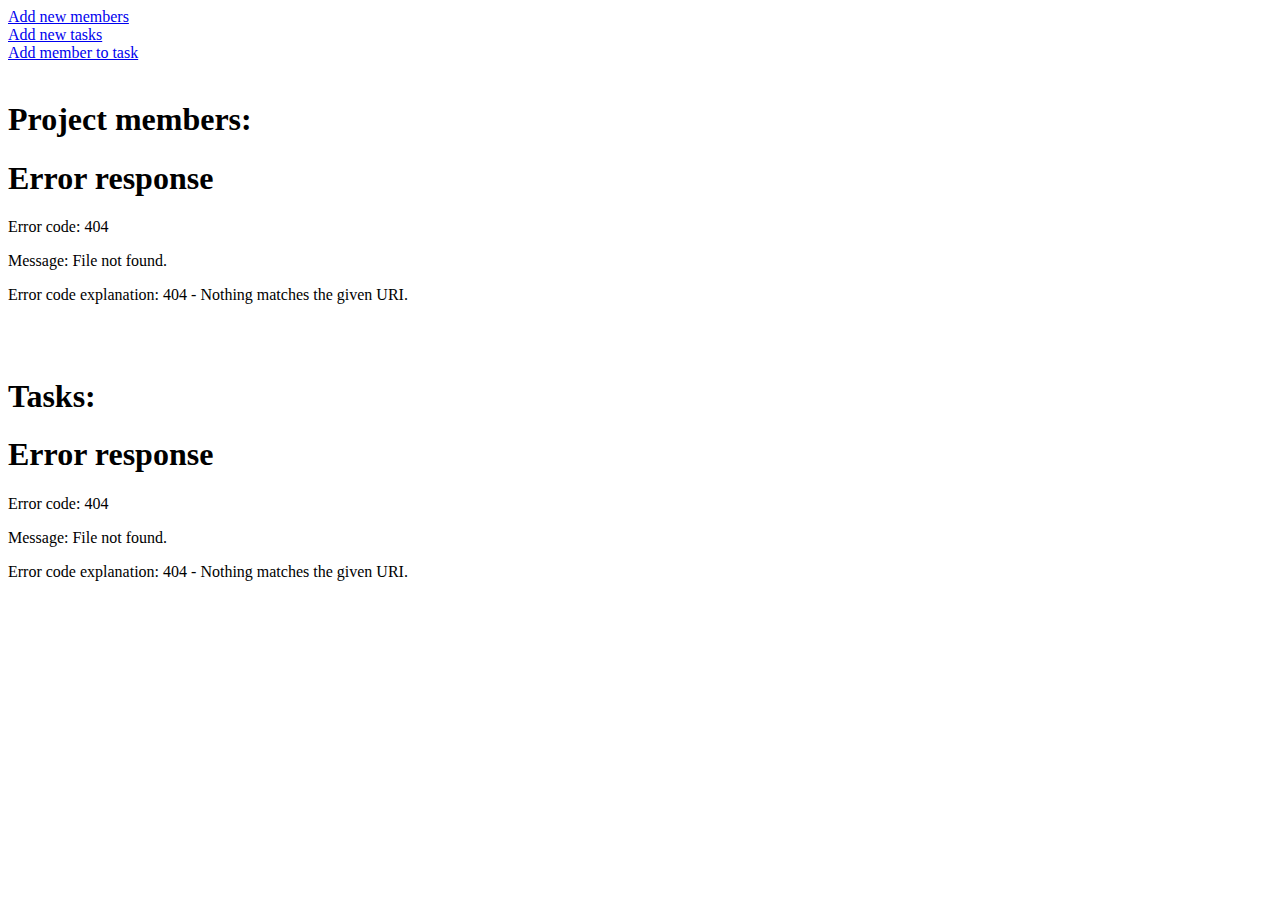
==== src/main/resources/index.html @ 35e3dc35 "Merge pull request #23 from kristiania/task_member_db_3" ====
<!DOCTYPE html>
<html lang="en">
<head>
    <meta charset="UTF-8">
    <title>Project members</title>
</head>
<body>
<a href="http://localhost:8080/addProjectMember.html">Add new members</a>
<br>
<a href="http://localhost:8080/addProjectTask.html">Add new tasks</a>
<br>
<a href="http://localhost:8080/addMemberToTask.html">Add member to task</a>
<br><br>

<h1>Project members:</h1>
<div id="members"></div>
<br><br>
<h1>Tasks:</h1>
<div id="tasks"></div>



</body>
<script>
    fetch("/api/member").then(response => response.text()).then(html => {
        document.getElementById("members").innerHTML = html;
    });

    fetch("/api/task").then(response => response.text()).then(html => {
        document.getElementById("tasks").innerHTML = html;
    });

</script>
</html>
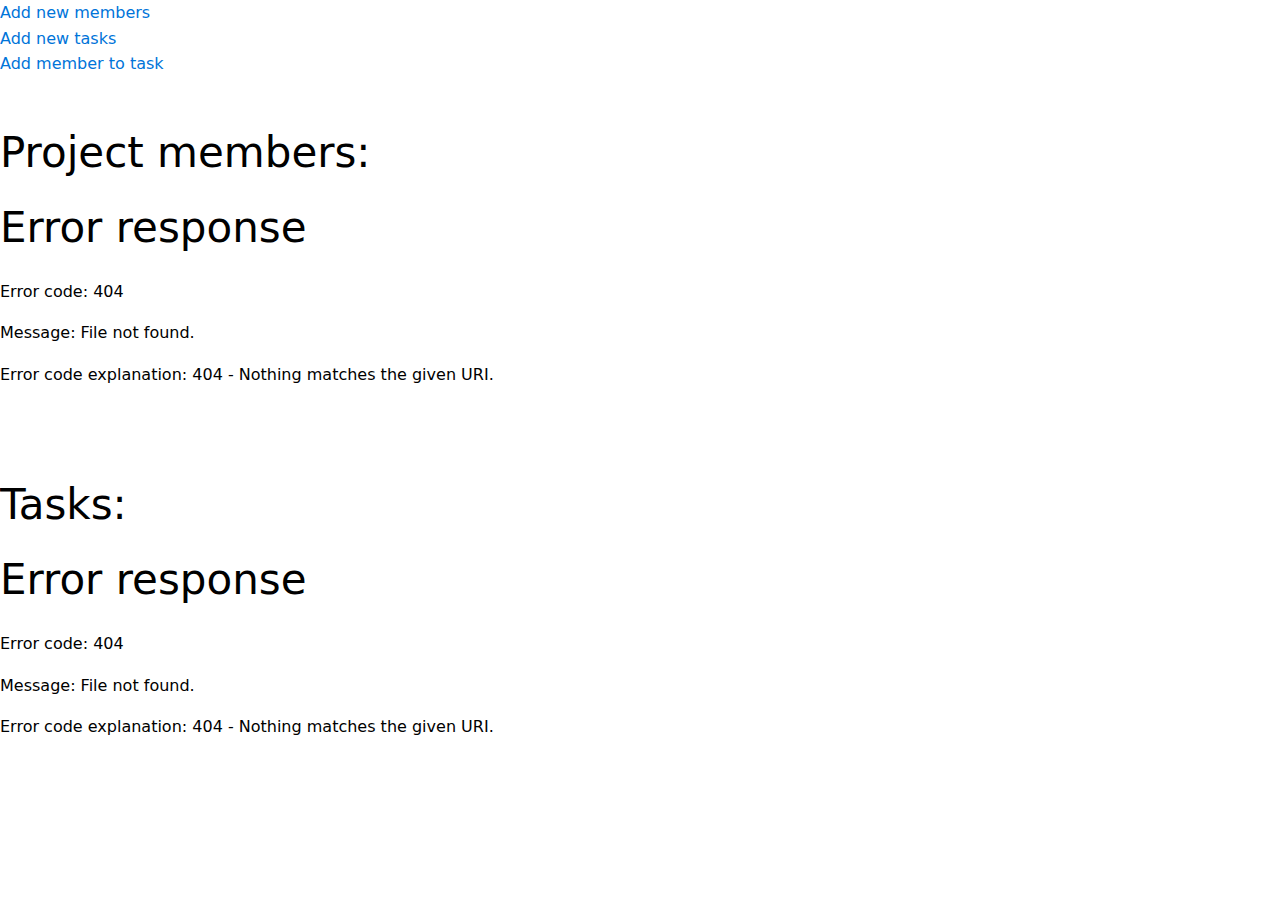
==== commit c4886393: "refactored a bit" ====
--- a/src/main/resources/index.html
+++ b/src/main/resources/index.html
@@ -3,6 +3,7 @@
 <head>
     <meta charset="UTF-8">
     <title>Project members</title>
+    <link href="style.css" rel="stylesheet" type="text/css"/>
 </head>
 <body>
 <a href="http://localhost:8080/addProjectMember.html">Add new members</a>
@@ -19,7 +20,6 @@
 <div id="tasks"></div>
 
 
-
 </body>
 <script>
     fetch("/api/member").then(response => response.text()).then(html => {
--- a/src/main/resources/style.css
+++ b/src/main/resources/style.css
@@ -0,0 +1,195 @@
+/* Basic.css  */
+
+* {
+    box-sizing: border-box
+}
+
+:root {
+    --sans: 1em/1.6 system-ui, -apple-system, BlinkMacSystemFont, Segoe UI, Roboto, Oxygen, Ubuntu, Cantarell, Droid Sans, Helvetica Neue, Fira Sans, sans-serif;
+    --mono: SFMono-Regular, Consolas, 'Liberation Mono', Menlo, Courier, 'Courier New', monospace;
+    --c1: #0074d9;
+    --c2: #eee;
+    --c3: #fff;
+    --c4: #000;
+    --c5: #fff;
+    --m1: 8px;
+    --rc: 8px;
+}
+
+@media (prefers-color-scheme: dark) {
+    :root {
+        --c2: #333;
+        --c3: #1e1f20;
+        --c4: #fff;
+    }
+}
+
+html {
+    -ms-text-size-adjust: 100%;
+    -webkit-text-size-adjust: 100%;
+
+}
+
+/* General settings */
+
+body {
+    margin: 0;
+    font: var(--sans);
+    font-weight: 400;
+    font-style: normal;
+    text-rendering: optimizeLegibility;
+    -webkit-font-smoothing: antialiased;
+    background-color: var(--c3);
+    color: var(--c4);
+}
+
+img, iframe {
+    border: none;
+    max-width: 100%
+}
+
+a {
+    color: var(--c1);
+    text-decoration: none
+}
+
+a:hover {
+    color: var(--c1);
+    text-decoration: underline
+}
+
+pre {
+    font: 1em/1.6 var(--mono);
+    background: var(--c2);
+    padding: 1em;
+    overflow: auto
+}
+
+code {
+    font: 1em/1.6 var(--mono);
+}
+
+blockquote {
+    border-left: 5px solid var(--c2);
+    padding: 1em 1.5em;
+    margin: 0
+}
+
+hr {
+    border: 0;
+    border-bottom: 1px solid var(--c4)
+}
+
+/* Headlines */
+
+h1, h2, h3, h4, h5, h6 {
+    margin: 0.6em 0;
+    font-weight: normal
+}
+
+h1 {
+    font-size: 2.625em;
+    line-height: 1.2
+}
+
+h2 {
+    font-size: 1.625em;
+    line-height: 1.2
+}
+
+h3 {
+    font-size: 1.3125em;
+    line-height: 1.24
+}
+
+h4 {
+    font-size: 1.1875em;
+    line-height: 1.23
+}
+
+h5, h6 {
+    font-size: 1em;
+    font-weight: bold
+}
+
+/* Table */
+
+table {
+    border-collapse: collapse;
+    border-spacing: 0;
+    margin: 1em 0
+}
+
+th, td {
+    text-align: left;
+    vertical-align: top;
+    border: 1px solid;
+    padding: 0.4em
+}
+
+thead, tfoot {
+    background: var(--c2)
+}
+
+/* Rounded Corners*/
+
+pre, code, input, select, textarea, button, img {
+    border-radius: var(--rc)
+}
+
+
+/* Forms */
+
+input, select, textarea {
+    font-size: 1em;
+    color: var(--c4);
+    background: var(--c2);
+    border: 0;
+    padding: 0.6em
+}
+
+button, input[type=submit], input[type=reset], input[type="button"] {
+    -webkit-appearance: none;
+    font-size: 1em;
+    display: inline-block;
+    color: var(--c5);
+    background: var(--c1);
+    border: 0;
+    margin: 4px;
+    padding: 0.6em;
+    cursor: pointer;
+    text-align: center
+}
+
+button:hover, button:focus, input:hover, textarea:hover, select:hover {
+    opacity: 0.8
+}
+
+/* Infinite Grid */
+
+section {
+    display: flex;
+    flex-flow: row wrap
+}
+
+[style*="--c:"], section > section, aside, article {
+    flex: var(--c, 1);
+    margin: var(--m1)
+}
+
+/* Cards */
+
+article {
+    background: var(--c2);
+    border-radius: var(--rc);
+    padding: 1em;
+    box-shadow: 0px 1px 0px rgba(0, 0, 0, 0.3)
+}
+
+[style*="--c:"]:first-child, section > section:first-child, article:first-child {
+    margin-left: 0
+}
+
+[style*="--c:"]:last-child, section > section:last-child, article:last-child {
+    margin-right: 0
+}
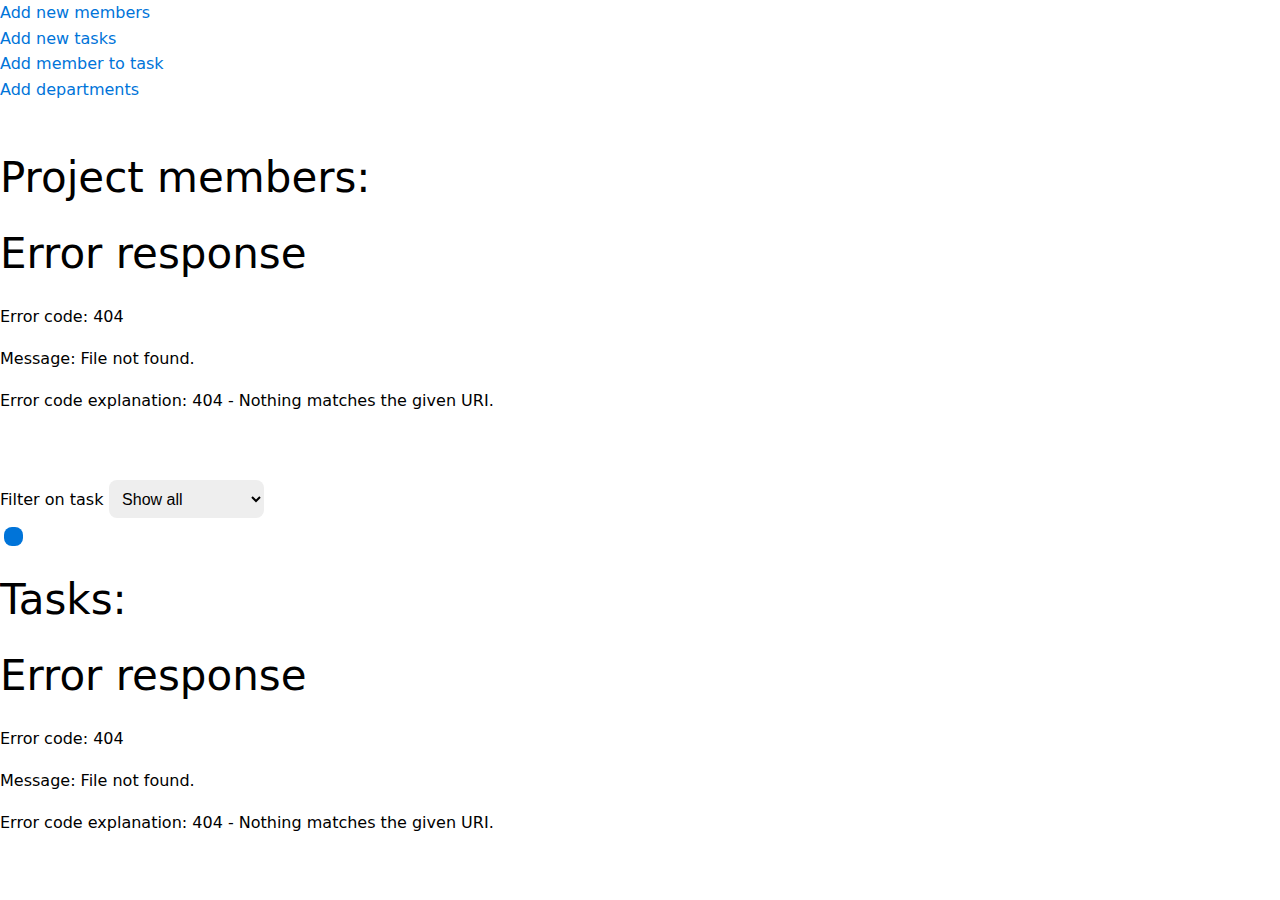
==== commit 4f15505c: "Filter (#36)" ====
--- a/src/main/resources/index.html
+++ b/src/main/resources/index.html
@@ -11,14 +11,27 @@
 <a href="http://localhost:8080/addProjectTask.html">Add new tasks</a>
 <br>
 <a href="http://localhost:8080/addMemberToTask.html">Add member to task</a>
+<br>
+<a href="http://localhost:8080/addDepartment.html">Add departments</a>
 <br><br>
 
 <h1>Project members:</h1>
 <div id="members"></div>
 <br><br>
+<form name="statusForm" method="POST" action="/api/filterTask">
+    <Label for="status">Filter on task</Label>
+    <select name="taskStatus" id="status" onchange="this.form.submit()">
+        <option value='*' onclick="showFilteredTasks()">Show all</option>
+        <option value="OPEN">OPEN</option>
+        <option value="IN_PROGRESS">IN_PROGRESS</option>
+        <option value="FINISHED">FINISHED</option>
+        <option value="CANCELED">CANCELED</option>
+    </select>
+</form>
+<button onclick="showFilteredTasks()"></button>
+
 <h1>Tasks:</h1>
 <div id="tasks"></div>
-
 
 </body>
 <script>
@@ -29,6 +42,11 @@
     fetch("/api/task").then(response => response.text()).then(html => {
         document.getElementById("tasks").innerHTML = html;
     });
+    function showFilteredTasks() {
+        fetch("/api/showFilterTask").then(response => response.text()).then(html => {
+            document.getElementById("tasks").innerHTML = html;
+        });
+    }
 
 </script>
 </html>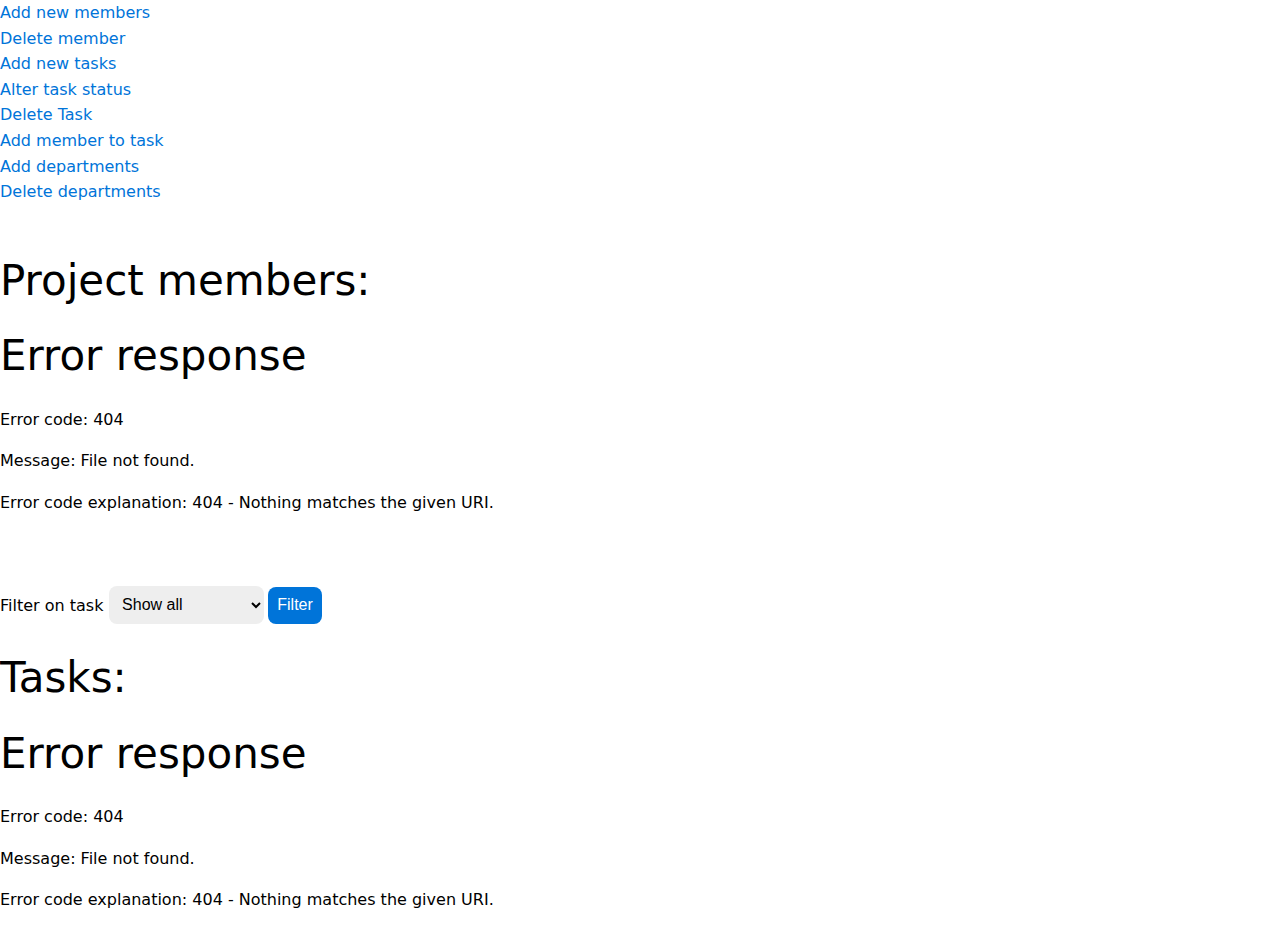
==== commit 6484942f: "Merge pull request #56 from kristiania/reloadOnSubmit" ====
--- a/src/main/resources/index.html
+++ b/src/main/resources/index.html
@@ -8,27 +8,35 @@
 <body>
 <a href="http://localhost:8080/addProjectMember.html">Add new members</a>
 <br>
+<a href="http://localhost:8080/deleteMember.html">Delete member</a>
+<br>
 <a href="http://localhost:8080/addProjectTask.html">Add new tasks</a>
+<br>
+<a href="http://localhost:8080/alterProjectTask.html">Alter task status</a>
+<br>
+<a href="http://localhost:8080/deleteTask.html">Delete Task</a>
 <br>
 <a href="http://localhost:8080/addMemberToTask.html">Add member to task</a>
 <br>
 <a href="http://localhost:8080/addDepartment.html">Add departments</a>
+<br>
+<a href="http://localhost:8080/deleteDepartment.html">Delete departments</a>
 <br><br>
 
 <h1>Project members:</h1>
 <div id="members"></div>
 <br><br>
-<form name="statusForm" method="POST" action="/api/filterTask">
+<form action="/api/filterTask" method="POST" name="statusForm">
     <Label for="status">Filter on task</Label>
-    <select name="taskStatus" id="status" onchange="this.form.submit()">
-        <option value='*' onclick="showFilteredTasks()">Show all</option>
+    <select id="status" name="taskStatus" onchange="this.form.submit()">
+        <option onclick="showFilteredTasks()" value='*'>Show all</option>
         <option value="OPEN">OPEN</option>
         <option value="IN_PROGRESS">IN_PROGRESS</option>
         <option value="FINISHED">FINISHED</option>
         <option value="CANCELED">CANCELED</option>
-    </select>
+    </select><button onclick="showFilteredTasks()"> Filter</button>
 </form>
-<button onclick="showFilteredTasks()"></button>
+
 
 <h1>Tasks:</h1>
 <div id="tasks"></div>
@@ -42,6 +50,7 @@
     fetch("/api/task").then(response => response.text()).then(html => {
         document.getElementById("tasks").innerHTML = html;
     });
+
     function showFilteredTasks() {
         fetch("/api/showFilterTask").then(response => response.text()).then(html => {
             document.getElementById("tasks").innerHTML = html;
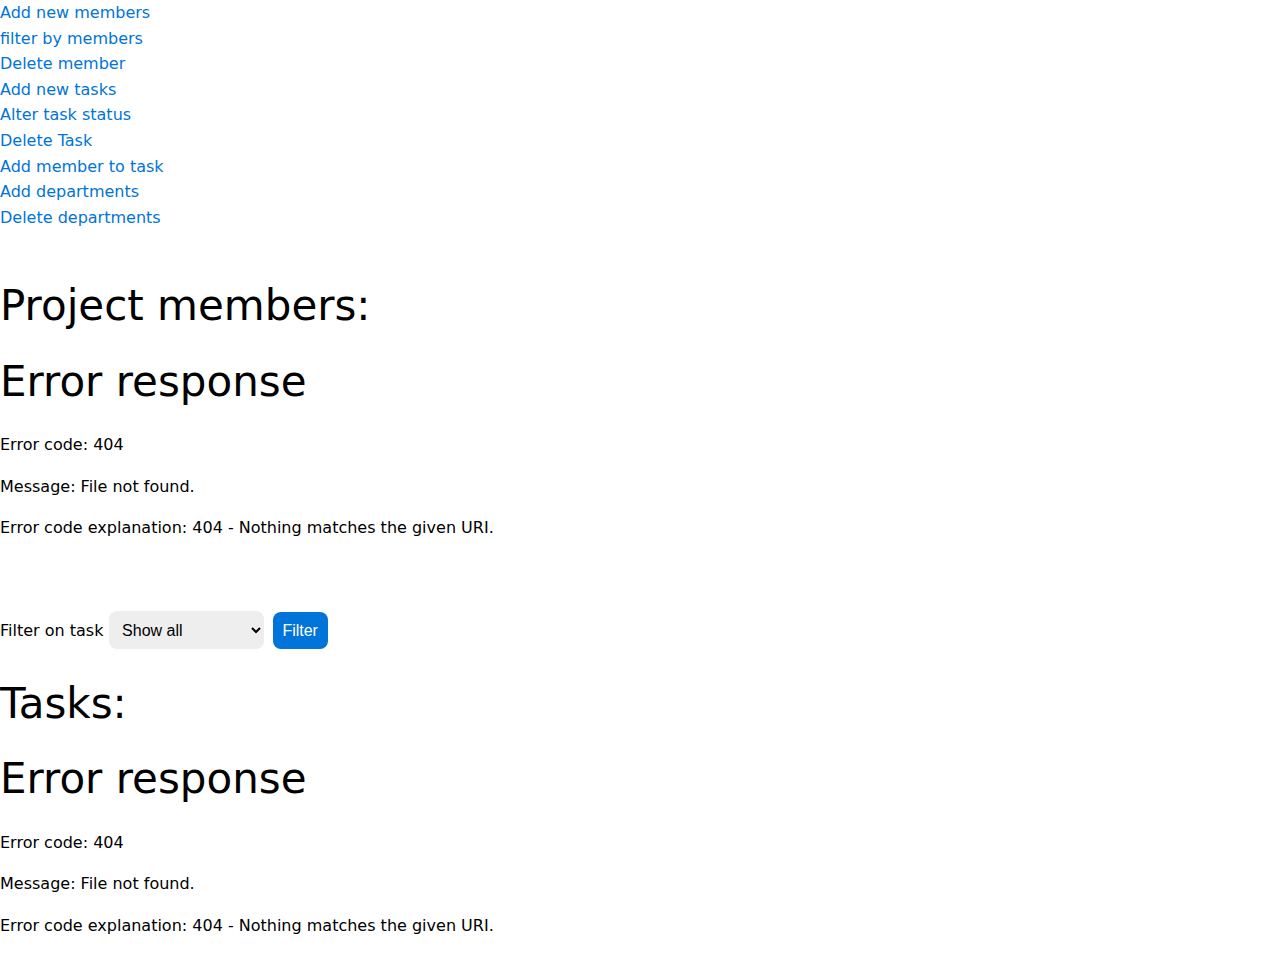
==== commit 60fef69f: "added filter by members resolves #51" ====
--- a/src/main/resources/index.html
+++ b/src/main/resources/index.html
@@ -7,6 +7,8 @@
 </head>
 <body>
 <a href="http://localhost:8080/addProjectMember.html">Add new members</a>
+<br>
+<a href="http://localhost:8080/filterByMember.html">filter by members</a>
 <br>
 <a href="http://localhost:8080/deleteMember.html">Delete member</a>
 <br>
@@ -34,7 +36,8 @@
         <option value="IN_PROGRESS">IN_PROGRESS</option>
         <option value="FINISHED">FINISHED</option>
         <option value="CANCELED">CANCELED</option>
-    </select><button onclick="showFilteredTasks()"> Filter</button>
+    </select>
+    <button onclick="showFilteredTasks()"> Filter</button>
 </form>
 
 
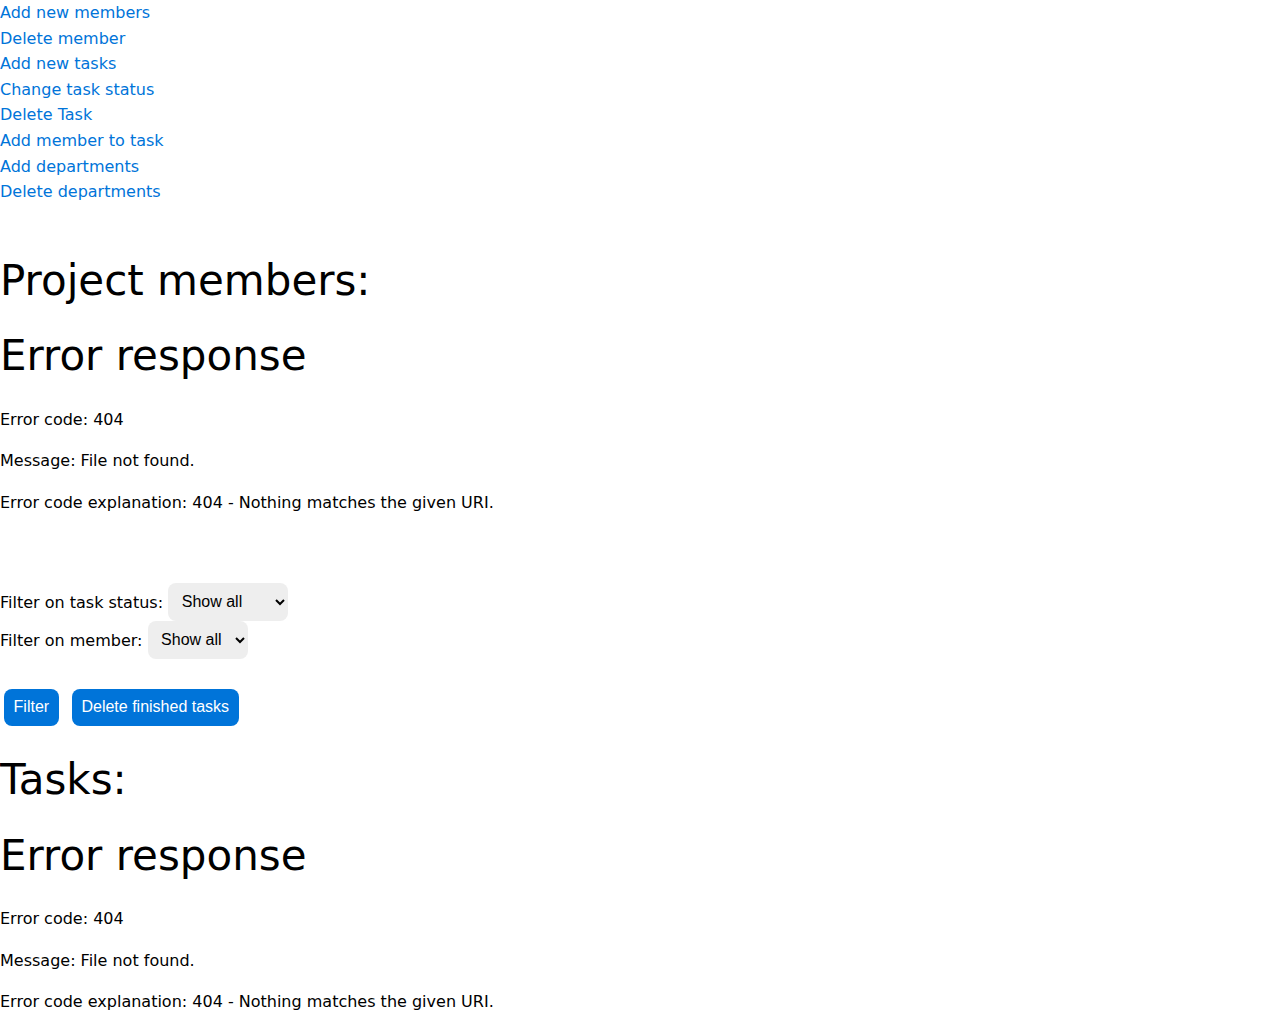
==== commit 168826ea: "Main merge is functional" ====
--- a/src/main/resources/index.html
+++ b/src/main/resources/index.html
@@ -8,13 +8,11 @@
 <body>
 <a href="http://localhost:8080/addProjectMember.html">Add new members</a>
 <br>
-<a href="http://localhost:8080/filterByMember.html">filter by members</a>
-<br>
 <a href="http://localhost:8080/deleteMember.html">Delete member</a>
 <br>
 <a href="http://localhost:8080/addProjectTask.html">Add new tasks</a>
 <br>
-<a href="http://localhost:8080/alterProjectTask.html">Alter task status</a>
+<a href="http://localhost:8080/alterProjectTask.html">Change task status</a>
 <br>
 <a href="http://localhost:8080/deleteTask.html">Delete Task</a>
 <br>
@@ -29,16 +27,23 @@
 <div id="members"></div>
 <br><br>
 <form action="/api/filterTask" method="POST" name="statusForm">
-    <Label for="status">Filter on task</Label>
-    <select id="status" name="taskStatus" onchange="this.form.submit()">
+    <Label for="status-select">Filter on task status: </Label>
+    <select id="status-select" name="taskStatus" onchange="this.form.submit()">
         <option onclick="showFilteredTasks()" value='*'>Show all</option>
-        <option value="OPEN">OPEN</option>
-        <option value="IN_PROGRESS">IN_PROGRESS</option>
-        <option value="FINISHED">FINISHED</option>
-        <option value="CANCELED">CANCELED</option>
+        <option value="OPEN">Open</option>
+        <option value="IN_PROGRESS">In progress</option>
+        <option value="FINISHED">Finished</option>
+        <option value="CANCELED">Canceled</option>
     </select>
-    <button onclick="showFilteredTasks()"> Filter</button>
+    <br>
+    <Label for="member-select">Filter on member: </Label>
+    <select id="member-select" name="taskMember" onchange="this.form.submit()">
+        <option value="*">Show all</option>
+    </select>
 </form>
+<br>
+<button onclick="showFilteredTasks()">Filter</button>
+<button onclick="deleteFinishedTasks()"> Delete finished tasks </button>
 
 
 <h1>Tasks:</h1>
@@ -54,11 +59,21 @@
         document.getElementById("tasks").innerHTML = html;
     });
 
+    fetch("/api/memberSelect").then(response => response.text()).then(html => {
+        document.getElementById("member-select").innerHTML += html;
+    });
+
     function showFilteredTasks() {
         fetch("/api/showFilterTask").then(response => response.text()).then(html => {
             document.getElementById("tasks").innerHTML = html;
         });
     }
 
+    function deleteFinishedTasks(){
+        fetch("/api/deleteFinishedTasks").then(response => response.text()).then(html => {
+            document.getElementById("status-select").innerHTML = html;
+        });
+    }
+
 </script>
 </html>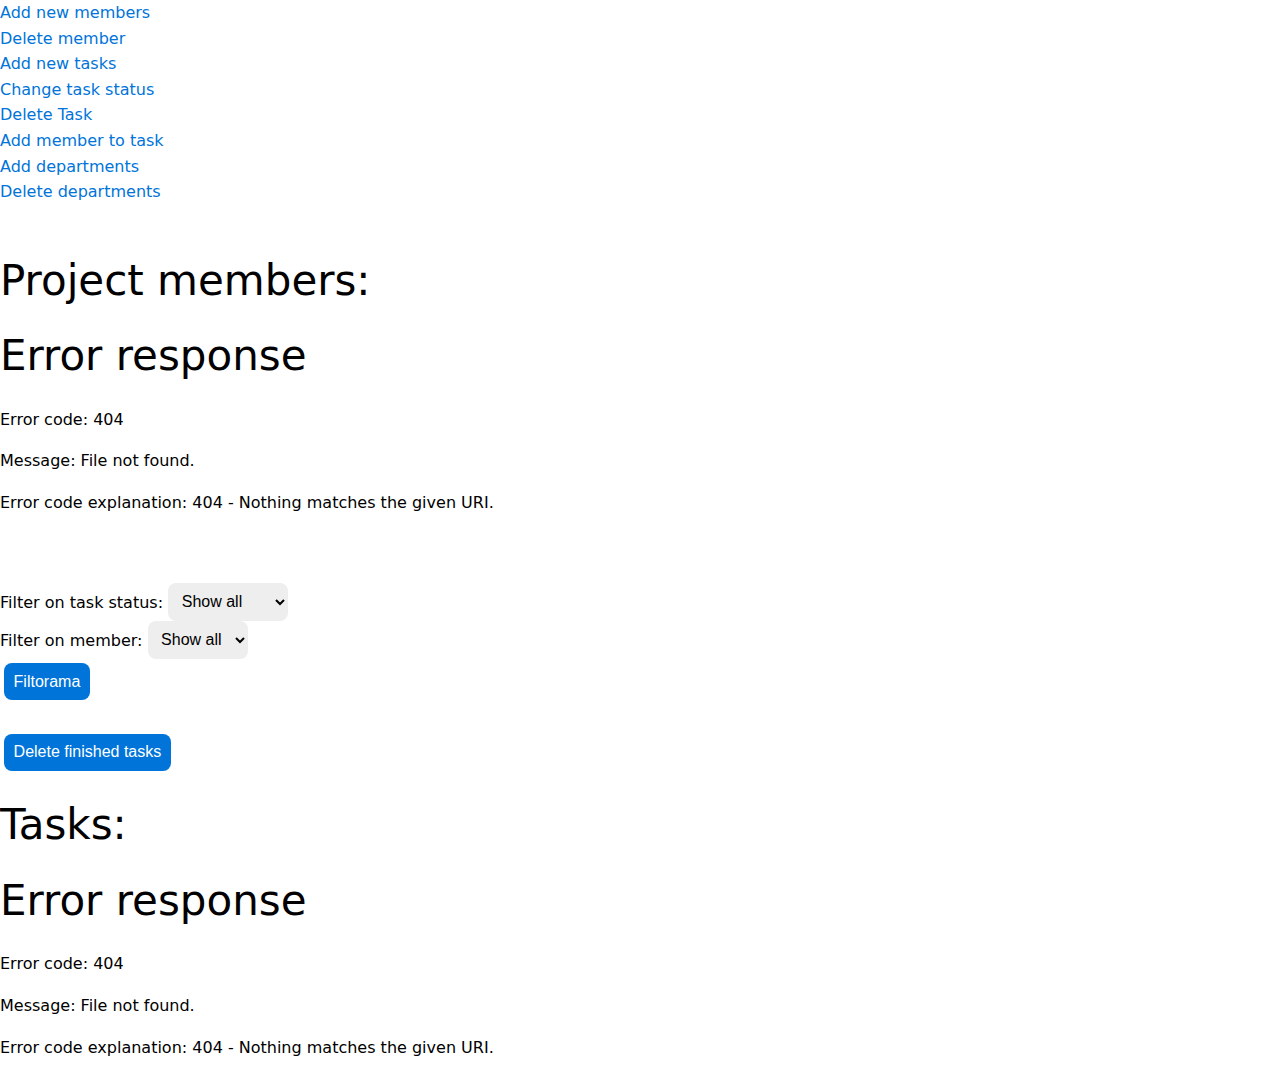
==== commit 9955263d: "Filter functional and using refresh" ====
--- a/src/main/resources/index.html
+++ b/src/main/resources/index.html
@@ -28,7 +28,7 @@
 <br><br>
 <form action="/api/filterTask" method="POST" name="statusForm">
     <Label for="status-select">Filter on task status: </Label>
-    <select id="status-select" name="taskStatus" onchange="this.form.submit()">
+    <select id="status-select" name="taskStatus">
         <option onclick="showFilteredTasks()" value='*'>Show all</option>
         <option value="OPEN">Open</option>
         <option value="IN_PROGRESS">In progress</option>
@@ -37,12 +37,14 @@
     </select>
     <br>
     <Label for="member-select">Filter on member: </Label>
-    <select id="member-select" name="taskMember" onchange="this.form.submit()">
+    <select id="member-select" name="taskMember">
         <option value="*">Show all</option>
     </select>
+    <br>
+    <button>Filtorama</button>
 </form>
 <br>
-<button onclick="showFilteredTasks()">Filter</button>
+<!--<button onclick="showFilteredTasks()">Filter</button>-->
 <button onclick="deleteFinishedTasks()"> Delete finished tasks </button>
 
 
@@ -63,11 +65,9 @@
         document.getElementById("member-select").innerHTML += html;
     });
 
-    function showFilteredTasks() {
-        fetch("/api/showFilterTask").then(response => response.text()).then(html => {
+    fetch("/api/showFilterTask").then(response => response.text()).then(html => {
             document.getElementById("tasks").innerHTML = html;
-        });
-    }
+    });
 
     function deleteFinishedTasks(){
         fetch("/api/deleteFinishedTasks").then(response => response.text()).then(html => {
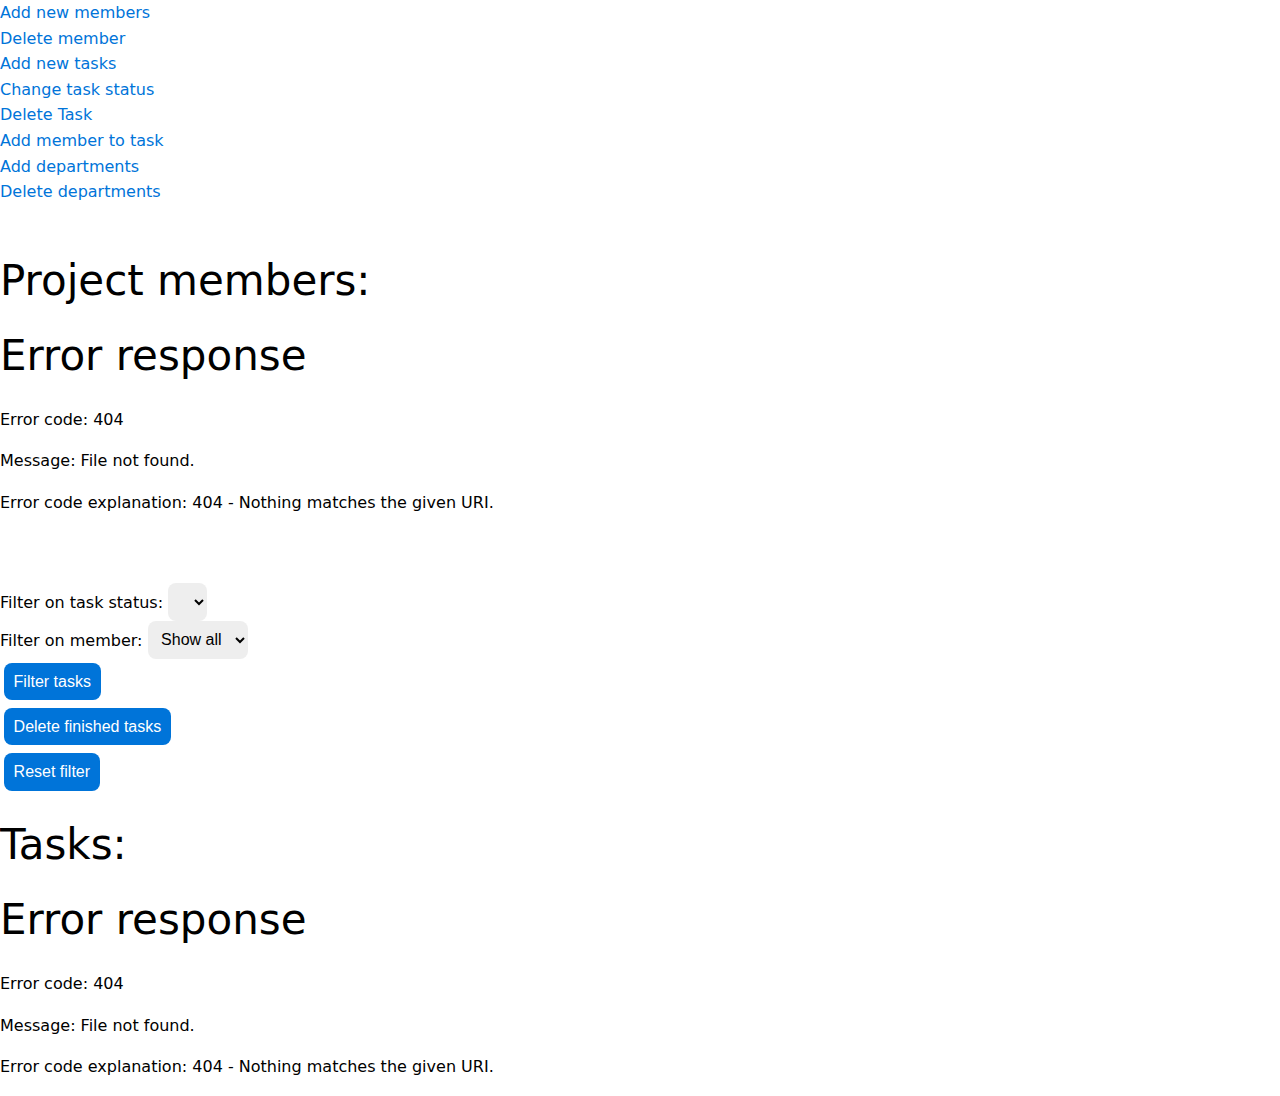
==== commit 819ad236: "Merge pull request #66 from kristiania/smaller_issues_03" ====
--- a/src/main/resources/index.html
+++ b/src/main/resources/index.html
@@ -28,25 +28,19 @@
 <br><br>
 <form action="/api/filterTask" method="POST" name="statusForm">
     <Label for="status-select">Filter on task status: </Label>
-    <select id="status-select" name="taskStatus">
-        <option onclick="showFilteredTasks()" value='*'>Show all</option>
-        <option value="OPEN">Open</option>
-        <option value="IN_PROGRESS">In progress</option>
-        <option value="FINISHED">Finished</option>
-        <option value="CANCELED">Canceled</option>
-    </select>
+    <select id="status-select" name="taskStatus"></select>
     <br>
     <Label for="member-select">Filter on member: </Label>
     <select id="member-select" name="taskMember">
         <option value="*">Show all</option>
     </select>
     <br>
-    <button>Filtorama</button>
+    <button>Filter tasks</button>
 </form>
+
+<button onclick="deleteFinishedTasks()">Delete finished tasks</button>
 <br>
-<!--<button onclick="showFilteredTasks()">Filter</button>-->
-<button onclick="deleteFinishedTasks()"> Delete finished tasks </button>
-
+<button onclick="resetFilter()">Reset filter</button>
 
 <h1>Tasks:</h1>
 <div id="tasks"></div>
@@ -57,22 +51,34 @@
         document.getElementById("members").innerHTML = html;
     });
 
-    fetch("/api/task").then(response => response.text()).then(html => {
-        document.getElementById("tasks").innerHTML = html;
-    });
-
     fetch("/api/memberSelect").then(response => response.text()).then(html => {
         document.getElementById("member-select").innerHTML += html;
     });
 
-    fetch("/api/showFilterTask").then(response => response.text()).then(html => {
+    fetch("/api/statusSelect").then(response => response.text()).then(html => {
+        document.getElementById("status-select").innerHTML = html;
+    });
+
+    fetch("/api/task").then(response => response.text()).then(html => {
             document.getElementById("tasks").innerHTML = html;
     });
 
     function deleteFinishedTasks(){
-        fetch("/api/deleteFinishedTasks").then(response => response.text()).then(html => {
-            document.getElementById("status-select").innerHTML = html;
-        });
+        const form = document.createElement('form');
+        form.method = "post";
+        form.action = "/api/deleteFinishedTasks";
+        document.body.appendChild(form);
+        form.submit();
+        fetch("/api/deleteFinishedTasks");
+    }
+
+    function resetFilter(){
+        const form = document.createElement('form');
+        form.method = "post";
+        form.action = "/api/resetFilter";
+        document.body.appendChild(form);
+        form.submit();
+        fetch("/api/resetFilter");
     }
 
 </script>
